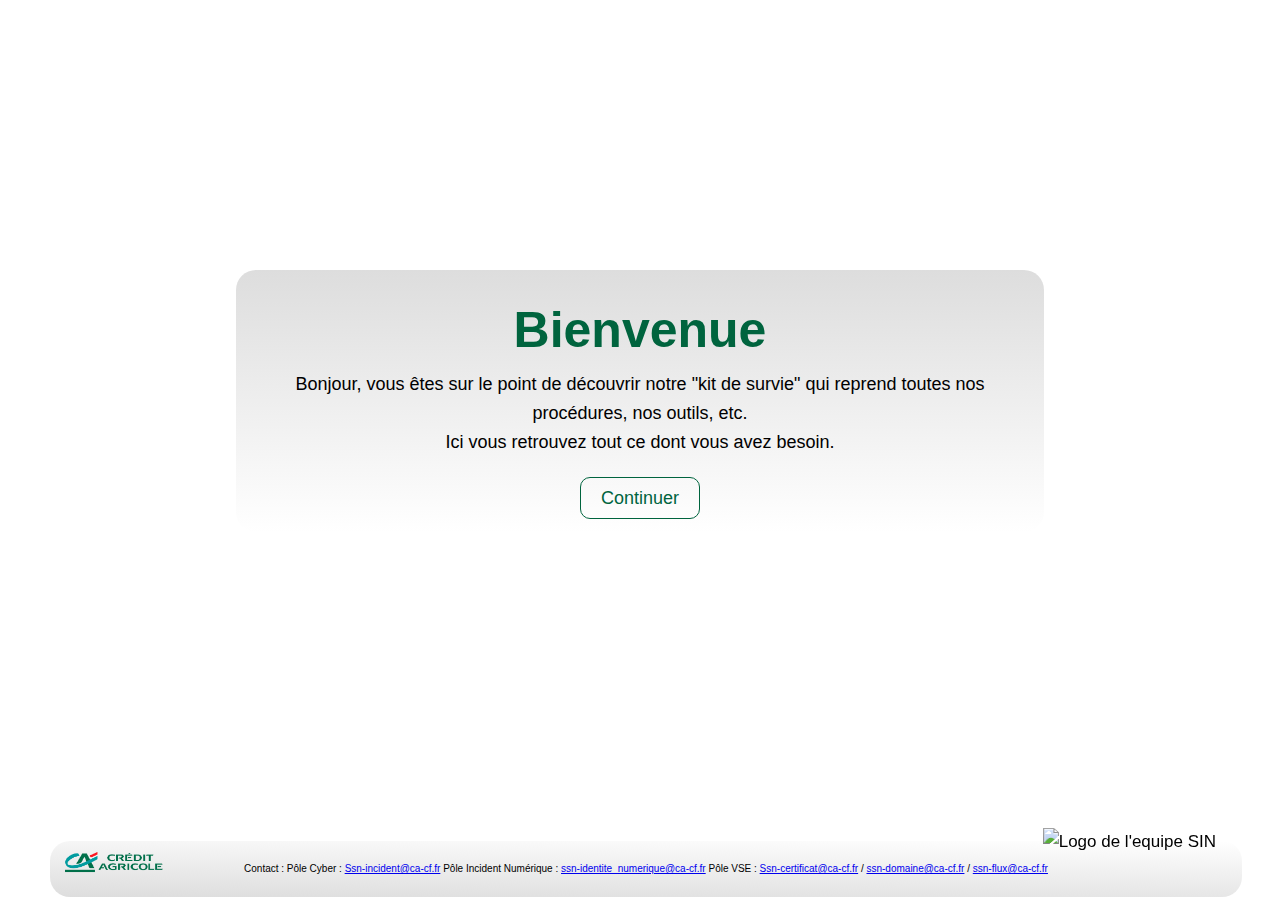
==== index.html @ fb26dd2b "index" ====
<!DOCTYPE html>
<html>
<head>
	<meta charset="utf-8">
	<title>Accueil</title>
	<link rel="stylesheet" type="text/css" href="accueil.css">
</head>
<body>
	<header id="showcase">
		<div id="text">
			<h1>Bienvenue</h1>
			<p>Bonjour, vous êtes sur le point de découvrir notre "kit de survie" qui reprend toutes nos procédures, nos outils, etc. <br>
			Ici vous retrouvez tout ce dont vous avez besoin.</p><br>
			<a href="autre_page/Page1/Page1.html" class="button">Continuer</a>
		</div>
	</header>
		<div id="con">
		<footer id="foot">
			<img id="calogo"src="Image/CA_logo.png" alt="Logo du Credit Agricole">
			<img id="sin"src="Image/sin_logo.png" alt="Logo de l'equipe SIN">
			<div id="contact"><p>Contact : Pôle Cyber : <a href="mailto:Ssn-incident@ca-cf.fr">Ssn-incident@ca-cf.fr</a>
				Pôle Incident Numérique : <a href="mailto:ssn-identite_numerique@ca-cf.fr">ssn-identite_numerique@ca-cf.fr</a>
			Pôle VSE : <a href="mailto:Ssn-certificat@ca-cf.fr">Ssn-certificat@ca-cf.fr</a> / <a href="mailto:ssn-domaine@ca-cf.fr">ssn-domaine@ca-cf.fr</a> / <a href="mailto:ssn-flux@ca-cf.fr">ssn-flux@ca-cf.fr</a></p></div>
		</footer>
		</div>
</body>
</html>
---- accueil.css ----
*{
	margin: 0;
	padding: 0;
}

body{
	font-family: Arial, sans-serif;
	font-size: 17px;
	color: black;
	line-height: 1.6;
}

body h1{
	color: #00643e;
}


#showcase{
	background-image: url("https://www.credit-agricole.com/var/ca/storage/images/3/2/6/8/2368623-142-fre-FR/20210825_CampusEVG66.jpg");
	height: 100vh;
	background-position: center;
	background-size: cover;
	display: flex;
	flex-direction: column;
	justify-content: center;
	align-items: center;
	text-align: center;
	padding: 0 20px;
}

#showcase h1{
	font-size: 50px;

}

#text{
	background-image: linear-gradient(180deg, #dddddd, #fff);
	padding: 20px;
	position: absolute;
	top: 30%;
	width: 60%;
	border-radius: 20px;
}

#showcase p{
	font-size: 18px;
}

#foot p{
	font-size: 10px;
	text-align: center;
}

#showcase .button{
	font-size: 18px;
	text-decoration: none;
	color: #00643e;
	border: #00643e 1px solid;
	padding: 10px 20px;
	border-radius: 10px;
	margin-top: 20px;
}

#showcase .button:hover{
	background: #00643e;
	color: #fff;
}

#calogo{
  left: 5%;
  top: 93%;
  width: 100px;
  height: 50px;
  position: fixed;
}

#sin{
  right: 5%;
  top: 92%;
  width: 20;
  height: 60px;
  position: fixed;
}

#con{
	background-image: linear-gradient(1deg, #dddddd, #fff);
	padding: 20px;
	position: absolute;
	width: 90%;
	border-radius: 20px;
	bottom: 2%;
	margin-bottom: -15px;
	margin-left: 50px;
}

a:hover{
	color: #00643e;
}
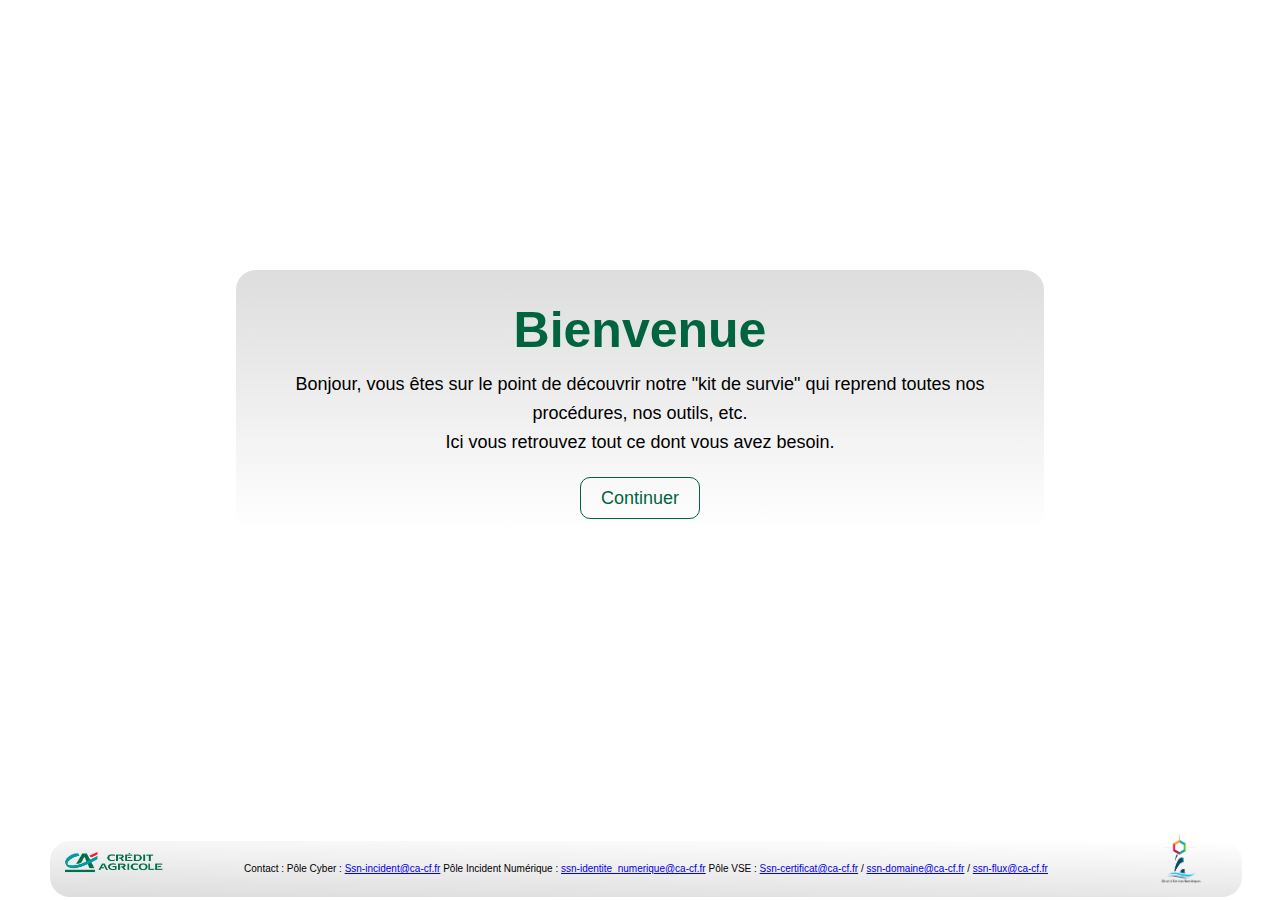
==== commit bc385845: "Update 23/05" ====
--- a/index.html
+++ b/index.html
@@ -17,7 +17,7 @@
 		<div id="con">
 		<footer id="foot">
 			<img id="calogo"src="Image/CA_logo.png" alt="Logo du Credit Agricole">
-			<img id="sin"src="Image/sin_logo.png" alt="Logo de l'equipe SIN">
+			<img id="sin"src="Image/sin_logo.PNG" alt="Logo de l'equipe SIN">
 			<div id="contact"><p>Contact : Pôle Cyber : <a href="mailto:Ssn-incident@ca-cf.fr">Ssn-incident@ca-cf.fr</a>
 				Pôle Incident Numérique : <a href="mailto:ssn-identite_numerique@ca-cf.fr">ssn-identite_numerique@ca-cf.fr</a>
 			Pôle VSE : <a href="mailto:Ssn-certificat@ca-cf.fr">Ssn-certificat@ca-cf.fr</a> / <a href="mailto:ssn-domaine@ca-cf.fr">ssn-domaine@ca-cf.fr</a> / <a href="mailto:ssn-flux@ca-cf.fr">ssn-flux@ca-cf.fr</a></p></div>
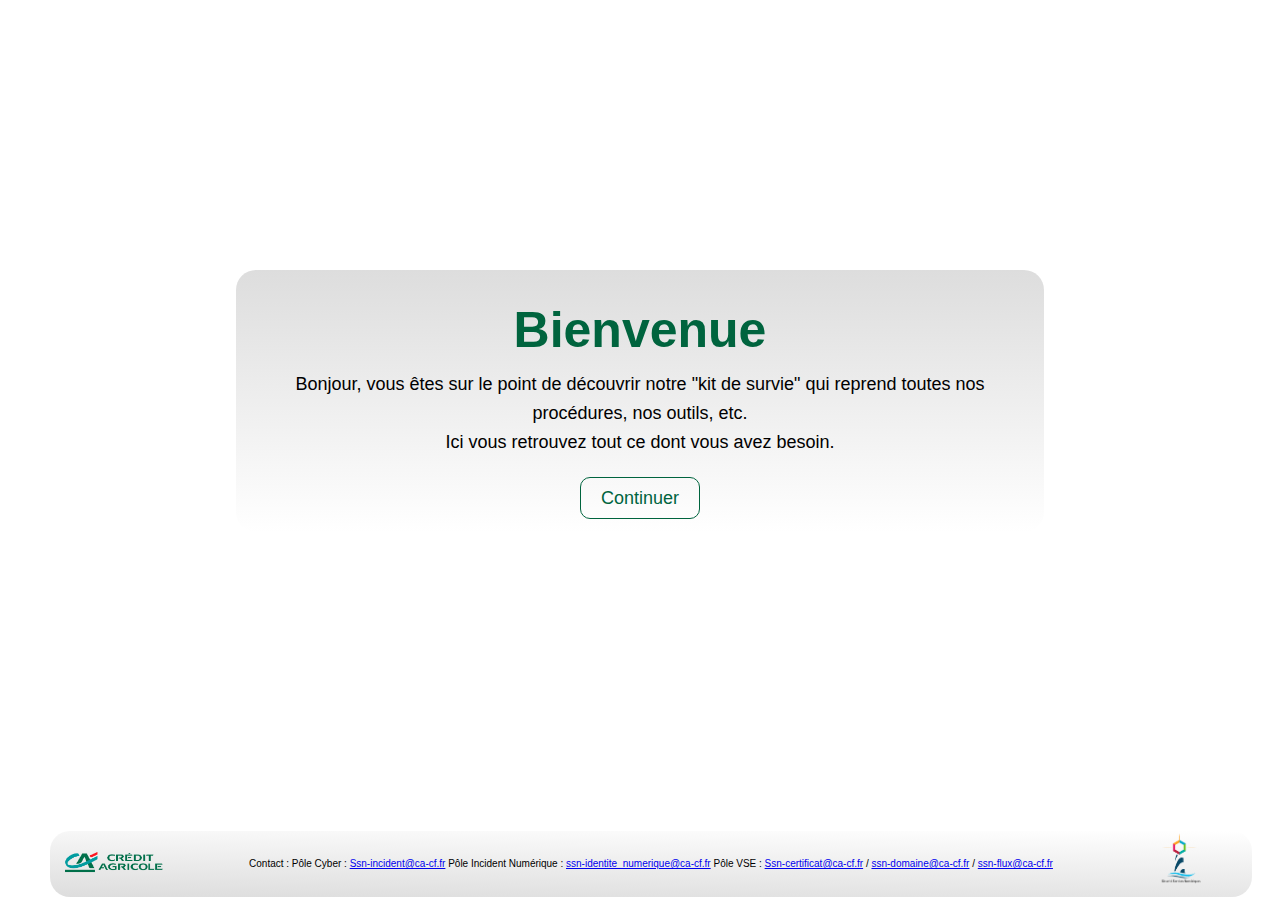
==== commit 21cad460: "Update 24/05 v2" ====
--- a/index.html
+++ b/index.html
@@ -1,3 +1,6 @@
+<!--@Auteur / @Author : CHIARELLI Kilian
+	Cette page : index.html, est la page d'accueil de notre kit de survie. Pour l'instant c'est juste une page générique mais par la suite nous retrouverons un système d'authentification. //This page: index.html, is the home page of our survival kit. For the moment it is just a generic page but later we will find an authentication system. -->
+
 <!DOCTYPE html>
 <html>
 <head>
@@ -6,6 +9,7 @@
 	<link rel="stylesheet" type="text/css" href="accueil.css">
 </head>
 <body>
+	<!--Le header est la partie principale de la page. Elle représente la carré du milieu avec le bouton Continuer. //The header is the main part of the page. It represents the central square with the "Continue" button-->
 	<header id="showcase">
 		<div id="text">
 			<h1>Bienvenue</h1>
@@ -14,6 +18,7 @@
 			<a href="autre_page/Page1/Page1.html" class="button">Continuer</a>
 		</div>
 	</header>
+	<!--Le footer est la partie inférieure de la page. Elle représente le bandeau du bas avec les logos et les différents contacts. //The footer is the bottom part of the page. It represents the bottom banner with the logos and the different contacts.-->
 		<div id="con">
 		<footer id="foot">
 			<img id="calogo"src="Image/CA_logo.png" alt="Logo du Credit Agricole">
--- a/accueil.css
+++ b/accueil.css
@@ -84,7 +84,7 @@
 
 #con{
 	background-image: linear-gradient(1deg, #dddddd, #fff);
-	padding: 20px;
+	padding: 25px;
 	position: absolute;
 	width: 90%;
 	border-radius: 20px;
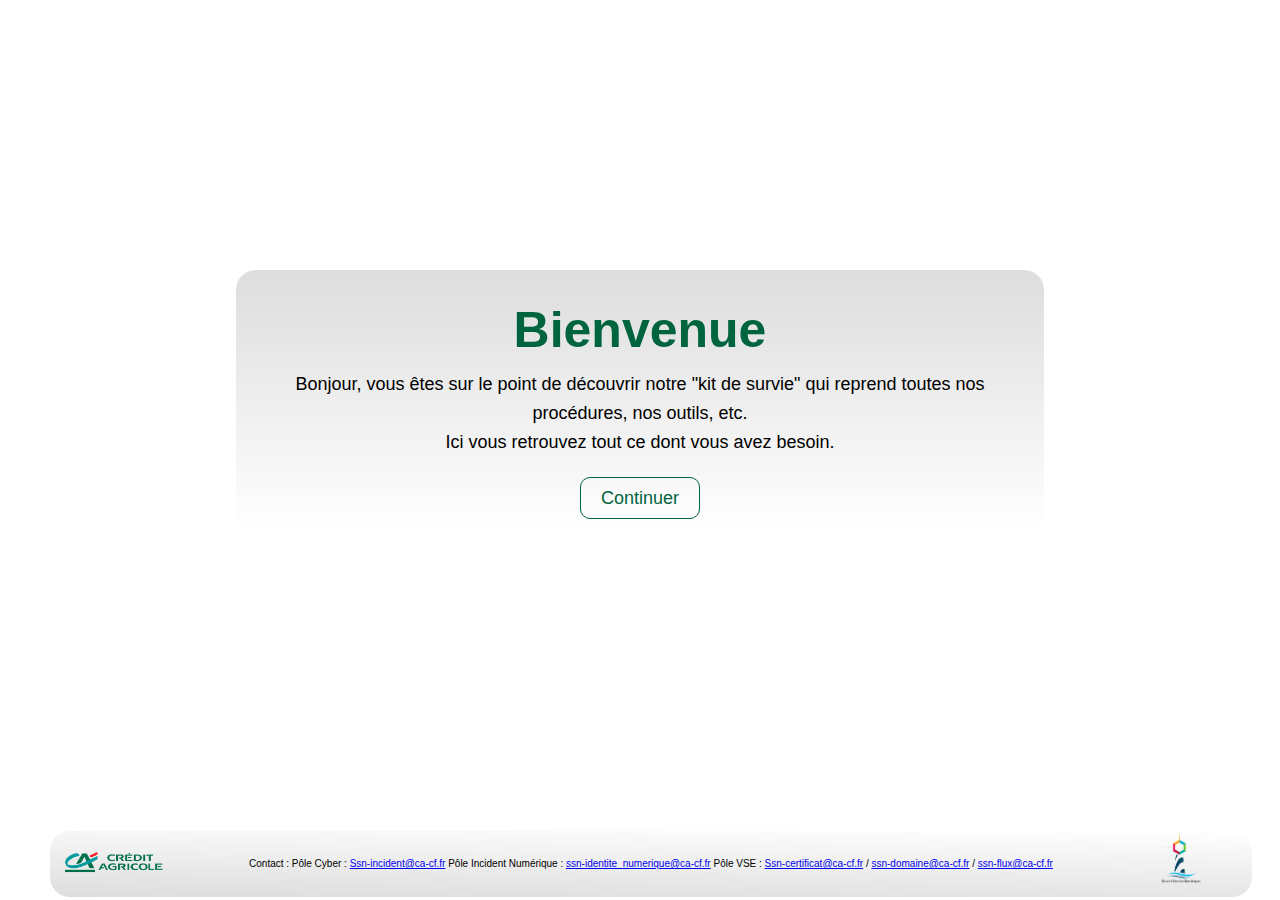
==== commit 1ef8bcad: "Update 25/05" ====
--- a/index.html
+++ b/index.html
@@ -21,11 +21,11 @@
 	<!--Le footer est la partie inférieure de la page. Elle représente le bandeau du bas avec les logos et les différents contacts. //The footer is the bottom part of the page. It represents the bottom banner with the logos and the different contacts.-->
 		<div id="con">
 		<footer id="foot">
-			<img id="calogo"src="Image/CA_logo.png" alt="Logo du Credit Agricole">
-			<img id="sin"src="Image/sin_logo.PNG" alt="Logo de l'equipe SIN">
 			<div id="contact"><p>Contact : Pôle Cyber : <a href="mailto:Ssn-incident@ca-cf.fr">Ssn-incident@ca-cf.fr</a>
 				Pôle Incident Numérique : <a href="mailto:ssn-identite_numerique@ca-cf.fr">ssn-identite_numerique@ca-cf.fr</a>
-			Pôle VSE : <a href="mailto:Ssn-certificat@ca-cf.fr">Ssn-certificat@ca-cf.fr</a> / <a href="mailto:ssn-domaine@ca-cf.fr">ssn-domaine@ca-cf.fr</a> / <a href="mailto:ssn-flux@ca-cf.fr">ssn-flux@ca-cf.fr</a></p></div>
+			Pôle VSE : <a href="mailto:Ssn-certificat@ca-cf.fr">Ssn-certificat@ca-cf.fr</a> / <a href="mailto:ssn-domaine@ca-cf.fr">ssn-domaine@ca-cf.fr</a> / <a href="mailto:ssn-flux@ca-cf.fr">ssn-flux@ca-cf.fr</a></p>
+			<img id="calogo"src="Image/CA_logo.png" alt="Logo du Credit Agricole">
+			<img id="sin"src="Image/sin_logo.PNG" alt="Logo de l'equipe SIN"></div>
 		</footer>
 		</div>
 </body>
--- a/accueil.css
+++ b/accueil.css
@@ -85,7 +85,7 @@
 #con{
 	background-image: linear-gradient(1deg, #dddddd, #fff);
 	padding: 25px;
-	position: absolute;
+	position: fixed;
 	width: 90%;
 	border-radius: 20px;
 	bottom: 2%;
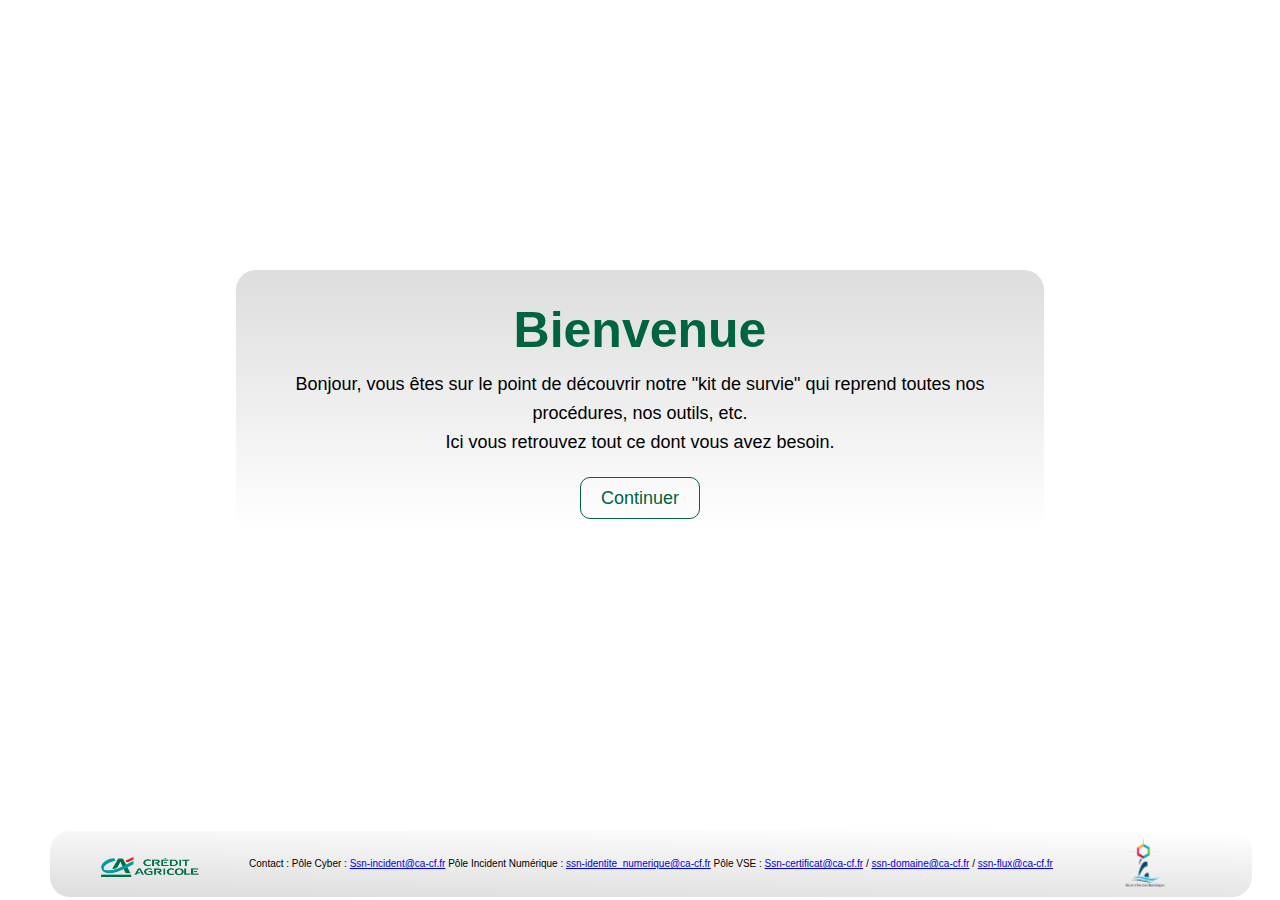
==== commit c6bb239a: "Update 25/05" ====
--- a/index.html
+++ b/index.html
@@ -19,14 +19,16 @@
 		</div>
 	</header>
 	<!--Le footer est la partie inférieure de la page. Elle représente le bandeau du bas avec les logos et les différents contacts. //The footer is the bottom part of the page. It represents the bottom banner with the logos and the different contacts.-->
+	<footer id="foot">
 		<div id="con">
-		<footer id="foot">
 			<div id="contact"><p>Contact : Pôle Cyber : <a href="mailto:Ssn-incident@ca-cf.fr">Ssn-incident@ca-cf.fr</a>
 				Pôle Incident Numérique : <a href="mailto:ssn-identite_numerique@ca-cf.fr">ssn-identite_numerique@ca-cf.fr</a>
-			Pôle VSE : <a href="mailto:Ssn-certificat@ca-cf.fr">Ssn-certificat@ca-cf.fr</a> / <a href="mailto:ssn-domaine@ca-cf.fr">ssn-domaine@ca-cf.fr</a> / <a href="mailto:ssn-flux@ca-cf.fr">ssn-flux@ca-cf.fr</a></p>
+			Pôle VSE : <a href="mailto:Ssn-certificat@ca-cf.fr">Ssn-certificat@ca-cf.fr</a> / <a href="mailto:ssn-domaine@ca-cf.fr">ssn-domaine@ca-cf.fr</a> / <a href="mailto:ssn-flux@ca-cf.fr">ssn-flux@ca-cf.fr</a>
+			</div>
 			<img id="calogo"src="Image/CA_logo.png" alt="Logo du Credit Agricole">
-			<img id="sin"src="Image/sin_logo.PNG" alt="Logo de l'equipe SIN"></div>
-		</footer>
+			<img id="sin"src="Image/sin_logo.PNG" alt="Logo de l'equipe SIN"></p>
+			</div>
 		</div>
+	</footer>	
 </body>
 </html>--- a/accueil.css
+++ b/accueil.css
@@ -67,16 +67,16 @@
 }
 
 #calogo{
-  left: 5%;
-  top: 93%;
+  left: 100px;
+  bottom: 8px;
   width: 100px;
   height: 50px;
   position: fixed;
 }
 
 #sin{
-  right: 5%;
-  top: 92%;
+  right: 100px;
+  bottom: 8px;
   width: 20;
   height: 60px;
   position: fixed;
